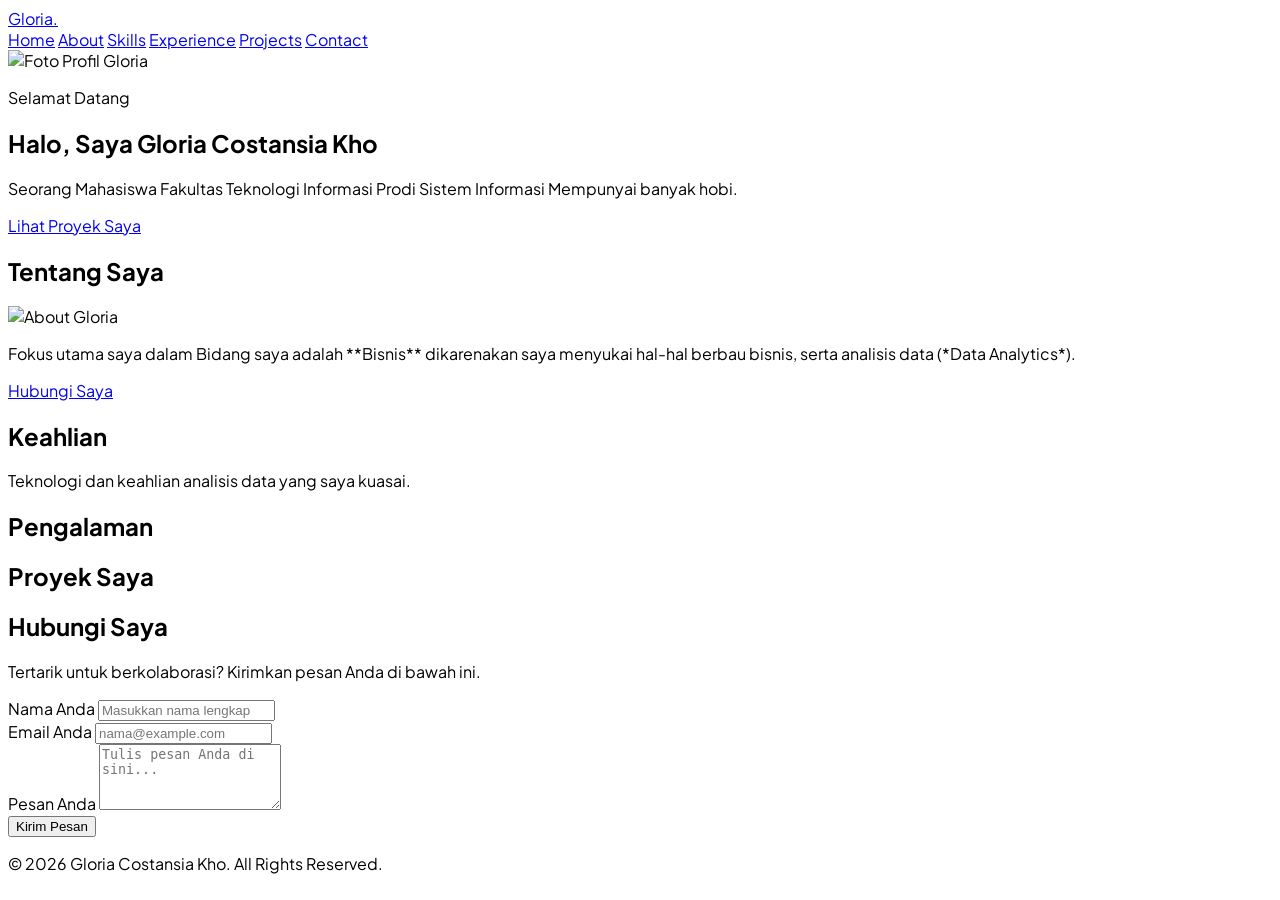
==== Frontend/index.html @ 97527d10 "first commit - siap deploy render" ====
<!DOCTYPE html>
<html lang="en" class="scroll-smooth">

<head>
    <meta charset="UTF-8">
    <meta name="viewport" content="width=device-width, initial-scale=1.0">
    <title>Portofolio Publik</title>
    <script src="https://cdn.jsdelivr.net/npm/@tailwindcss/browser@4"></script>
    <link rel="stylesheet" href="https://cdnjs.cloudflare.com/ajax/libs/font-awesome/6.4.0/css/all.min.css">
    <link href="https://fonts.googleapis.com/css2?family=Plus+Jakarta+Sans:wght@300;400;500;600;700;800&display=swap" rel="stylesheet">
    <style>
        body {
            font-family: 'Plus Jakarta Sans', sans-serif;
        }
    </style>
</head>

<body class="bg-slate-50 text-slate-800 antialiased selection:bg-blue-500 selection:text-white">

    <nav class="sticky top-0 z-50 bg-white/80 backdrop-blur-md border-b border-slate-100">
        <div class="max-w-6xl mx-auto px-6 h-20 flex items-center justify-between">
            <a href="#" id="nav-brand" class="text-2xl font-extrabold text-blue-600 tracking-tight">Gloria.</a>
            <div class="flex space-x-8 font-semibold text-sm text-slate-600">
                <a href="#home" class="hover:text-blue-600 transition-colors">Home</a>
                <a href="#about" class="hover:text-blue-600 transition-colors">About</a>
                <a href="#skills" class="hover:text-blue-600 transition-colors">Skills</a>
                <a href="#experience" class="hover:text-blue-600 transition-colors">Experience</a>
                <a href="#projects" class="hover:text-blue-600 transition-colors">Projects</a>
                <a href="#contact" class="hover:text-blue-600 transition-colors">Contact</a>
            </div>
        </div>
    </nav>

    <section id="home" class="max-w-4xl mx-auto px-6 py-24 flex flex-col items-center justify-center text-center space-y-6 min-h-[70vh]">
        
        <div class="w-36 h-36 rounded-full overflow-hidden border-4 border-white shadow-xl ring-4 ring-blue-500/10 bg-slate-200">
            <img id="img-profil" src="https://cdnjs.cloudflare.com/ajax/libs/tailwindcss/2.2.19/avatar.min.svg" alt="Foto Profil Gloria" class="w-full h-full object-cover">
        </div>

        <p class="text-xs font-bold text-blue-600 tracking-widest uppercase bg-blue-50 px-3 py-1 rounded-full">Selamat Datang</p>
        <h1 class="text-4xl md:text-6xl font-extrabold text-slate-900 tracking-tight leading-tight">
            Halo, Saya <span id="txt-nama" class="text-blue-600">Gloria Costansia Kho</span>
        </h1>
        <p class="text-lg md:text-xl text-slate-500 max-w-2xl leading-relaxed">
            <span id="txt-peran" class="font-medium text-slate-700">Seorang Mahasiswa Fakultas Teknologi Informasi Prodi Sistem Informasi Mempunyai banyak hobi</span>. 
            <span id="txt-bio"></span>
        </p>
        <div class="pt-4">
            <a href="#projects" class="px-8 py-4 bg-blue-600 text-white font-medium rounded-xl hover:bg-blue-700 shadow-lg shadow-blue-500/20 transition-all text-sm">Lihat Proyek Saya</a>
        </div>
    </section>

    <section id="about" class="bg-white border-y border-slate-100 py-24">
        <div class="max-w-4xl mx-auto px-6 text-center space-y-6">
            <h2 class="text-3xl font-bold text-slate-900 tracking-tight">Tentang Saya</h2>
            
            <div class="w-28 h-28 rounded-full mx-auto overflow-hidden border border-slate-200 shadow-md bg-slate-100">
                <img id="img-profil-about" src="https://cdnjs.cloudflare.com/ajax/libs/tailwindcss/2.2.19/avatar.min.svg" alt="About Gloria" class="w-full h-full object-cover">
            </div>

            <p class="text-slate-600 max-w-2xl mx-auto text-base leading-relaxed">
                Fokus utama saya dalam Bidang saya adalah **Bisnis** dikarenakan saya menyukai hal-hal berbau bisnis, serta analisis data (*Data Analytics*).
            </p>
            <div class="pt-2">
                <a href="#contact" class="inline-block px-6 py-3 bg-slate-900 text-white font-medium rounded-xl text-sm hover:bg-slate-800 transition-colors">Hubungi Saya</a>
            </div>
        </div>
    </section>

    <section id="skills" class="py-24 bg-slate-50">
        <div class="max-w-5xl mx-auto px-6">
            <h2 class="text-3xl font-bold text-center text-slate-900 tracking-tight mb-4">Keahlian</h2>
            <p class="text-center text-slate-500 text-sm mb-16">Teknologi dan keahlian analisis data yang saya kuasai.</p>
            <div id="container-skills" class="grid grid-cols-1 sm:grid-cols-2 md:grid-cols-3 gap-6"></div>
        </div>
    </section>

    <section id="experience" class="py-24 bg-white border-t border-slate-100">
        <div class="max-w-4xl mx-auto px-6">
            <h2 class="text-3xl font-bold text-center text-slate-900 tracking-tight mb-16">Pengalaman</h2>
            <div class="relative border-l-2 border-slate-200 ml-4 md:ml-32 space-y-12" id="container-experience"></div>
        </div>
    </section>

    <section id="projects" class="py-24 bg-slate-50 border-t border-slate-100">
        <div class="max-w-6xl mx-auto px-6">
            <h2 class="text-3xl font-bold text-center text-slate-900 tracking-tight mb-16">Proyek Saya</h2>
            <div id="container-projects" class="grid grid-cols-1 md:grid-cols-3 gap-8"></div>
        </div>
    </section>

    <section id="contact" class="max-w-xl mx-auto px-6 py-24 text-center space-y-8 bg-white">
        <div>
            <h2 class="text-3xl font-bold text-slate-900 tracking-tight">Hubungi Saya</h2>
            <p class="text-sm text-slate-500 mt-2">Tertarik untuk berkolaborasi? Kirimkan pesan Anda di bawah ini.</p>
        </div>
        <form onsubmit="kirimEmail(event)" class="space-y-4 text-left">
            <div>
                <label class="block text-xs font-bold uppercase tracking-wider text-slate-400 mb-1">Nama Anda</label>
                <input type="text" id="nama-pengirim" required placeholder="Masukkan nama lengkap" class="w-full px-4 py-3 border border-slate-200 bg-white text-sm rounded-xl focus:outline-none focus:border-blue-600 transition-colors">
            </div>
            <div>
                <label class="block text-xs font-bold uppercase tracking-wider text-slate-400 mb-1">Email Anda</label>
                <input type="email" id="email-pengirim" required placeholder="nama@example.com" class="w-full px-4 py-3 border border-slate-200 bg-white text-sm rounded-xl focus:outline-none focus:border-blue-600 transition-colors">
            </div>
            <div>
                <label class="block text-xs font-bold uppercase tracking-wider text-slate-400 mb-1">Pesan Anda</label>
                <textarea id="pesan-email" rows="4" required placeholder="Tulis pesan Anda di sini..." class="w-full px-4 py-3 border border-slate-200 bg-white text-sm rounded-xl focus:outline-none focus:border-blue-600 transition-colors"></textarea>
            </div>
            <button type="submit" class="w-full py-3.5 bg-blue-600 text-white font-semibold text-sm rounded-xl hover:bg-blue-700 transition-all shadow-md shadow-blue-500/10 cursor-pointer">
                Kirim Pesan
            </button>
        </form>
    </section>

    <footer class="bg-slate-50 py-8 text-center text-xs text-slate-400 border-t border-slate-100">
        <p>&copy; 2026 Gloria Costansia Kho. All Rights Reserved.</p>
    </footer>

    <script>
        const API_URL = 'http://127.0.0.1:5000';

        // 1. FUNGSI KIRIM EMAIL VIA RESEND API
        async function kirimEmail(e) {
            e.preventDefault();
            const btnKirim = e.target.querySelector('button[type="submit"]');
            const teksAsli = btnKirim.innerText;
            btnKirim.innerText = "Mengirim...";
            btnKirim.disabled = true;

            const nama = document.getElementById('nama-pengirim').value;
            const email = document.getElementById('email-pengirim').value;
            const pesan = document.getElementById('pesan-email').value;

            try {
                const res = await fetch(`${API_URL}/api/contact`, {
                    method: 'POST',
                    headers: { 'Content-Type': 'application/json' },
                    body: JSON.stringify({ nama: nama, email: email, message: pesan })
                });
                const jsonResponse = await res.json();
                if (res.ok || (jsonResponse && jsonResponse.status === "sukses")) {
                    alert('Sukses! Pesan Anda berhasil dikirim.');
                    document.getElementById('nama-pengirim').value = '';
                    document.getElementById('email-pengirim').value = '';
                    document.getElementById('pesan-email').value = '';
                } else {
                    alert('Gagal mengirim pesan.');
                }
            } catch (err) {
                console.error(err);
            } finally {
                btnKirim.innerText = teksAsli;
                btnKirim.disabled = false;
            }
        }

        function dapatkanIkonMurni(nama) {
            const txt = nama.toLowerCase();
            if (txt.includes('python')) return '<i class="fa-brands fa-python text-blue-500 text-2xl w-10 text-center"></i>';
            if (txt.includes('sql') || txt.includes('database')) return '<i class="fa-solid fa-database text-blue-600 text-2xl w-10 text-center"></i>';
            if (txt.includes('flask') || txt.includes('backend')) return '<i class="fa-solid fa-server text-blue-700 text-2xl w-10 text-center"></i>';
            if (txt.includes('html') || txt.includes('css')) return '<i class="fa-brands fa-html5 text-orange-500 text-2xl w-10 text-center"></i>';
            if (txt.includes('js') || txt.includes('javascript')) return '<i class="fa-brands fa-js text-yellow-500 text-2xl w-10 text-center"></i>';
            if (txt.includes('git')) return '<i class="fa-brands fa-git-alt text-orange-600 text-2xl w-10 text-center"></i>';
            return '<i class="fa-solid fa-chart-line text-blue-500 text-2xl w-10 text-center"></i>';
        }

        function dapatkanIkonProyek(nama) {
            const txt = nama.toLowerCase();
            if (txt.includes('inventaris') || txt.includes('manajemen')) return '<i class="fa-solid fa-boxes-stacked text-5xl text-slate-300"></i>';
            if (txt.includes('api') || txt.includes('mobile')) return '<i class="fa-solid fa-code-branch text-5xl text-slate-300"></i>';
            if (txt.includes('scraper') || txt.includes('harga')) return '<i class="fa-solid fa-spider text-5xl text-slate-300"></i>';
            return '<i class="fa-solid fa-chart-pie text-5xl text-slate-300"></i>';
        }

        // 2. FUNGSI UTAMA LOAD DATA PORTOFOLIO
        async function loadDataPortofolio() {
            try {
                // A. Ambil Data Profil & Terapkan ke img tag fisik
                const resProfil = await fetch(`${API_URL}/api/profile`);
                if (resProfil.ok) {
                    const data = await resProfil.json();
                    if (data.nama) {
                        document.getElementById('txt-nama').innerText = data.nama;
                        document.getElementById('txt-peran').innerText = data.peran || '';
                        document.getElementById('txt-bio').innerText = data.bio || '';
                        
                        // Menembak Foto Profil di Section Home
                        const imgElement = document.getElementById('img-profil');
                        if (imgElement && data.foto) {
                            imgElement.src = data.foto;
                        }
                        
                        // Menembak Foto Profil di Section About
                        const imgAboutElement = document.getElementById('img-profil-about');
                        if (imgAboutElement && data.foto) {
                            imgAboutElement.src = data.foto;
                        }
                    }
                }

                // B. Ambil Data Skills
                const resSkills = await fetch(`${API_URL}/api/admin/skills`);
                if (resSkills.ok) {
                    const json = await resSkills.json();
                    document.getElementById('container-skills').innerHTML = json.data.map(s => `
                        <div class="bg-white border border-slate-200/60 rounded-xl p-5 flex items-center space-x-4 hover:shadow-md transition-shadow duration-300">
                            ${dapatkanIkonMurni(s.nama_skill)}
                            <span class="font-semibold text-slate-700 text-sm">${s.nama_skill}</span>
                        </div>
                    `).join('');
                }

                // C. Ambil Data Experience
                const resExp = await fetch(`${API_URL}/api/experience`);
                if (resExp.ok) {
                    const data = await resExp.json();
                    document.getElementById('container-experience').innerHTML = data.map(e => `
                        <div class="relative pl-8 md:pl-0">
                            <div class="absolute -left-[11px] top-1.5 bg-blue-600 w-5 h-5 rounded-full border-4 border-white shadow-xs"></div>
                            <div class="grid md:grid-cols-4 gap-2 md:gap-8">
                                <div class="md:text-right pt-1">
                                    <span class="text-sm font-bold text-blue-600 bg-blue-50 px-3 py-1 rounded-md inline-block">
                                        ${e.tahun_mulai || '2025'} - ${e.tahun_selesai || 'Sekarang'}
                                    </span>
                                </div>
                                <div class="md:col-span-3 bg-white border border-slate-200/60 rounded-xl p-6 hover:shadow-md transition-shadow duration-300 space-y-1">
                                    <h3 class="text-lg font-bold text-slate-900">${e.posisi}</h3>
                                    <p class="text-sm font-semibold text-blue-600">${e.perusahaan}</p>
                                    <p class="text-xs text-slate-500 leading-relaxed pt-2">${e.deskripsi || 'Tidak ada deskripsi.'}</p>
                                </div>
                            </div>
                        </div>
                    `).join('');
                }

                // D. Ambil Data Projects
                const resProj = await fetch(`${API_URL}/api/admin/projects`);
                if (resProj.ok) {
                    const json = await resProj.json();
                    document.getElementById('container-projects').innerHTML = json.data.map(p => {
                        const linkGambar = p.gambar_proyek || p.foto || p.gambar || '';
                        return `
                            <div class="bg-white border border-slate-200/70 rounded-2xl p-6 flex flex-col justify-between min-h-[440px] hover:shadow-lg transition-shadow duration-300 group">
                                <div class="space-y-4">
                                    <div class="w-full h-44 bg-slate-100 border border-slate-200/50 rounded-xl flex items-center justify-center overflow-hidden">
                                        ${linkGambar ? `<img src="${linkGambar}" class="w-full h-full object-cover group-hover:scale-102 transition-transform duration-300">` : dapatkanIkonProyek(p.nama_proyek)}
                                    </div>
                                    <h3 class="text-xl font-bold text-slate-900 tracking-tight pt-1">${p.nama_proyek}</h3>
                                    <p class="text-slate-500 text-xs leading-relaxed">${p.deskripsi || 'Tidak ada deskripsi proyek.'}</p>
                                </div>
                                <div class="space-y-4 pt-6">
                                    <div class="flex gap-2">
                                        <span class="px-2.5 py-1 bg-blue-50 text-blue-600 text-[10px] font-bold rounded-md">Business</span>
                                        <span class="px-2.5 py-1 bg-blue-50 text-blue-600 text-[10px] font-bold rounded-md">Data Analysis</span>
                                        <span class="px-2.5 py-1 bg-blue-50 text-blue-600 text-[10px] font-bold rounded-md">SQL</span>
                                    </div>
                                    <div class="flex gap-5 text-xs font-bold text-slate-500 border-t border-slate-100 pt-4">
                                        <a href="${p.link_proyek || '#'}" target="_blank" class="hover:text-blue-600 flex items-center gap-1.5"><i class="fa-solid fa-arrow-up-right-from-square text-[10px]"></i> Demo</a>
                                        <a href="#" class="hover:text-blue-600 flex items-center gap-1.5"><i class="fa-regular fa-file-code"></i> Docs</a>
                                        <a href="#" class="hover:text-blue-600 flex items-center gap-1.5"><i class="fa-brands fa-github"></i> Code</a>
                                    </div>
                                </div>
                            </div>
                        `;
                    }).join('');
                }
            } catch (err) {
                console.error("Gagal mengambil data:", err);
            }
        }

        window.onload = loadDataPortofolio;
    </script>
</body>

</html>
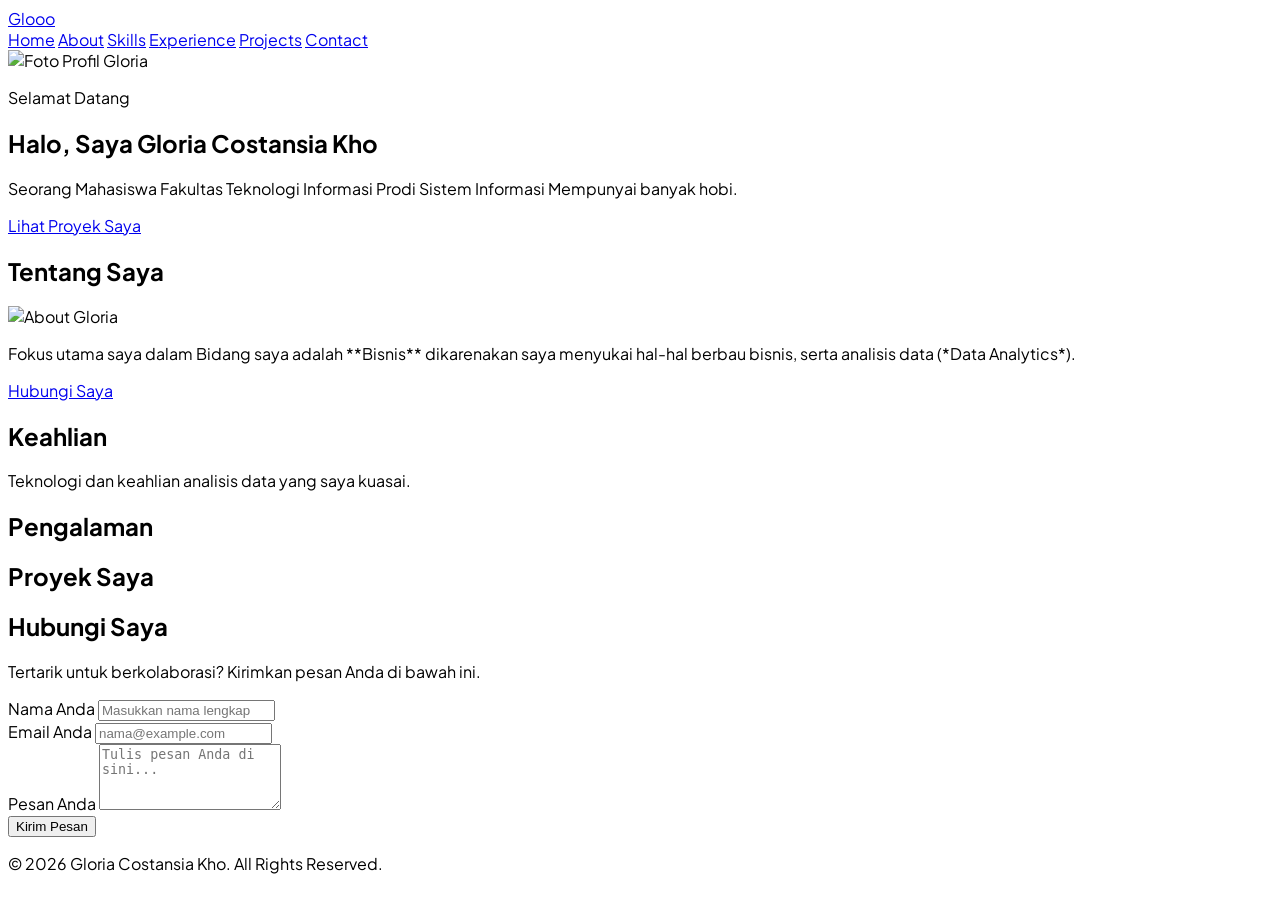
==== commit 8dcf1118: "feat: link Gloo logo to admin login page" ====
--- a/Frontend/index.html
+++ b/Frontend/index.html
@@ -19,7 +19,7 @@
 
     <nav class="sticky top-0 z-50 bg-white/80 backdrop-blur-md border-b border-slate-100">
         <div class="max-w-6xl mx-auto px-6 h-20 flex items-center justify-between">
-            <a href="#" id="nav-brand" class="text-2xl font-extrabold text-blue-600 tracking-tight">Gloria.</a>
+            <a href="/api/admin/login" id="nav-brand" class="text-2xl font-extrabold text-blue-600 tracking-tight">Glooo</a>
             <div class="flex space-x-8 font-semibold text-sm text-slate-600">
                 <a href="#home" class="hover:text-blue-600 transition-colors">Home</a>
                 <a href="#about" class="hover:text-blue-600 transition-colors">About</a>
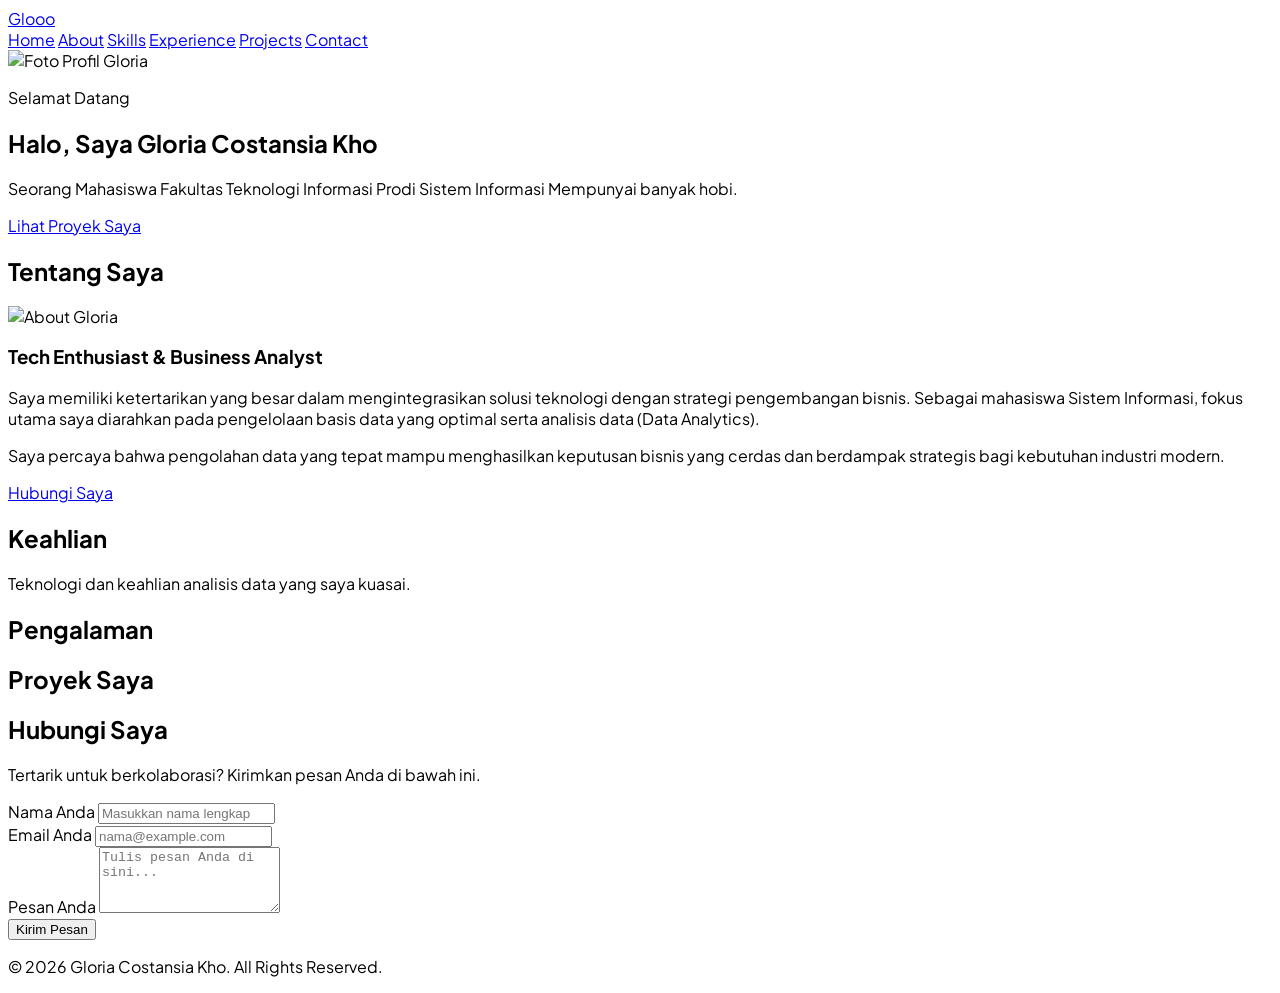
==== commit 2619f58d: "Ubah perbaikan fitur CRUD deskripsi proyek dan pengalaman" ====
--- a/Frontend/index.html
+++ b/Frontend/index.html
@@ -15,59 +15,74 @@
     </style>
 </head>
 
-<body class="bg-slate-50 text-slate-800 antialiased selection:bg-blue-500 selection:text-white">
+<body class="bg-[#fff9f9] text-zinc-800 antialiased selection:bg-pink-400 selection:text-white">
 
     <nav class="sticky top-0 z-50 bg-white/80 backdrop-blur-md border-b border-slate-100">
         <div class="max-w-6xl mx-auto px-6 h-20 flex items-center justify-between">
-            <a href="/api/admin/login" id="nav-brand" class="text-2xl font-extrabold text-blue-600 tracking-tight">Glooo</a>
+            <a href="/admin/login" id="nav-brand" class="text-2xl font-extrabold text-pink-500 tracking-tight">Glooo</a>
             <div class="flex space-x-8 font-semibold text-sm text-slate-600">
-                <a href="#home" class="hover:text-blue-600 transition-colors">Home</a>
-                <a href="#about" class="hover:text-blue-600 transition-colors">About</a>
-                <a href="#skills" class="hover:text-blue-600 transition-colors">Skills</a>
-                <a href="#experience" class="hover:text-blue-600 transition-colors">Experience</a>
-                <a href="#projects" class="hover:text-blue-600 transition-colors">Projects</a>
-                <a href="#contact" class="hover:text-blue-600 transition-colors">Contact</a>
+                <a href="#home" class="hover:text-pink-500 transition-colors">Home</a>
+                <a href="#about" class="hover:text-pink-500 transition-colors">About</a>
+                <a href="#skills" class="hover:text-pink-500 transition-colors">Skills</a>
+                <a href="#experience" class="hover:text-pink-500 transition-colors">Experience</a>
+                <a href="#projects" class="hover:text-pink-500 transition-colors">Projects</a>
+                <a href="#contact" class="hover:text-pink-500 transition-colors">Contact</a>
             </div>
         </div>
     </nav>
 
     <section id="home" class="max-w-4xl mx-auto px-6 py-24 flex flex-col items-center justify-center text-center space-y-6 min-h-[70vh]">
         
-        <div class="w-36 h-36 rounded-full overflow-hidden border-4 border-white shadow-xl ring-4 ring-blue-500/10 bg-slate-200">
+        <div class="w-36 h-36 rounded-full overflow-hidden border-4 border-white shadow-xl ring-4 ring-pink-500/10 bg-slate-200">
             <img id="img-profil" src="https://cdnjs.cloudflare.com/ajax/libs/tailwindcss/2.2.19/avatar.min.svg" alt="Foto Profil Gloria" class="w-full h-full object-cover">
         </div>
 
-        <p class="text-xs font-bold text-blue-600 tracking-widest uppercase bg-blue-50 px-3 py-1 rounded-full">Selamat Datang</p>
+        <p class="text-xs font-bold text-pink-600 tracking-widest uppercase bg-pink-50 px-3 py-1 rounded-full">Selamat Datang</p>
         <h1 class="text-4xl md:text-6xl font-extrabold text-slate-900 tracking-tight leading-tight">
-            Halo, Saya <span id="txt-nama" class="text-blue-600">Gloria Costansia Kho</span>
+            Halo, Saya <span id="txt-nama" class="text-pink-500">Gloria Costansia Kho</span>
         </h1>
         <p class="text-lg md:text-xl text-slate-500 max-w-2xl leading-relaxed">
             <span id="txt-peran" class="font-medium text-slate-700">Seorang Mahasiswa Fakultas Teknologi Informasi Prodi Sistem Informasi Mempunyai banyak hobi</span>. 
             <span id="txt-bio"></span>
         </p>
         <div class="pt-4">
-            <a href="#projects" class="px-8 py-4 bg-blue-600 text-white font-medium rounded-xl hover:bg-blue-700 shadow-lg shadow-blue-500/20 transition-all text-sm">Lihat Proyek Saya</a>
-        </div>
-    </section>
-
-    <section id="about" class="bg-white border-y border-slate-100 py-24">
-        <div class="max-w-4xl mx-auto px-6 text-center space-y-6">
-            <h2 class="text-3xl font-bold text-slate-900 tracking-tight">Tentang Saya</h2>
+            <a href="#projects" class="px-8 py-4 bg-pink-500 text-white font-medium rounded-xl hover:bg-pink-600 shadow-lg shadow-pink-200/50 transition-all text-sm">Lihat Proyek Saya</a>
+        </div>
+    </section>
+
+    <section id="about" class="bg-white border-y border-pink-100 py-24">
+    <div class="max-w-5xl mx-auto px-6 space-y-12">
+        <div class="text-center">
+            <h2 class="text-3xl font-bold text-zinc-900 tracking-tight inline-block relative after:content-[''] after:block after:w-12 after:h-1 after:bg-pink-500 after:mx-auto after:mt-3 after:rounded-full">Tentang Saya</h2>
+        </div>
+        
+        <div class="flex flex-col md:flex-row items-center justify-center gap-12 pt-4">
             
-            <div class="w-28 h-28 rounded-full mx-auto overflow-hidden border border-slate-200 shadow-md bg-slate-100">
+            <div class="w-64 h-64 rounded-2xl overflow-hidden border border-zinc-200 shadow-md bg-zinc-50 shrink-0">
                 <img id="img-profil-about" src="https://cdnjs.cloudflare.com/ajax/libs/tailwindcss/2.2.19/avatar.min.svg" alt="About Gloria" class="w-full h-full object-cover">
             </div>
 
-            <p class="text-slate-600 max-w-2xl mx-auto text-base leading-relaxed">
-                Fokus utama saya dalam Bidang saya adalah **Bisnis** dikarenakan saya menyukai hal-hal berbau bisnis, serta analisis data (*Data Analytics*).
-            </p>
-            <div class="pt-2">
-                <a href="#contact" class="inline-block px-6 py-3 bg-slate-900 text-white font-medium rounded-xl text-sm hover:bg-slate-800 transition-colors">Hubungi Saya</a>
-            </div>
-        </div>
-    </section>
-
-    <section id="skills" class="py-24 bg-slate-50">
+            <div class="text-left max-w-xl space-y-4">
+                <h3 class="text-2xl font-bold text-zinc-900">Tech Enthusiast & Business Analyst</h3>
+                
+                <p class="text-zinc-600 text-base leading-relaxed">
+                    Saya memiliki ketertarikan yang besar dalam mengintegrasikan solusi teknologi dengan strategi pengembangan bisnis. Sebagai mahasiswa Sistem Informasi, fokus utama saya diarahkan pada pengelolaan basis data yang optimal serta analisis data (<span class="text-pink-500 font-semibold">Data Analytics</span>).
+                </p>
+                
+                <p class="text-zinc-600 text-base leading-relaxed">
+                    Saya percaya bahwa pengolahan data yang tepat mampu menghasilkan keputusan bisnis yang cerdas dan berdampak strategis bagi kebutuhan industri modern.
+                </p>
+                
+                <div class="pt-4">
+                    <a href="#contact" class="inline-block px-6 py-3 bg-pink-500 text-white font-medium rounded-xl text-sm hover:bg-pink-600 shadow-md shadow-pink-100 transition-colors">Hubungi Saya</a>
+                </div>
+            </div>
+
+        </div>
+    </div>
+</section>
+
+    <section id="skills" class="py-24 bg-[#fff9f9]">
         <div class="max-w-5xl mx-auto px-6">
             <h2 class="text-3xl font-bold text-center text-slate-900 tracking-tight mb-4">Keahlian</h2>
             <p class="text-center text-slate-500 text-sm mb-16">Teknologi dan keahlian analisis data yang saya kuasai.</p>
@@ -82,7 +97,7 @@
         </div>
     </section>
 
-    <section id="projects" class="py-24 bg-slate-50 border-t border-slate-100">
+    <section id="projects" class="py-24 bg-[#fff9f9] border-t border-slate-100">
         <div class="max-w-6xl mx-auto px-6">
             <h2 class="text-3xl font-bold text-center text-slate-900 tracking-tight mb-16">Proyek Saya</h2>
             <div id="container-projects" class="grid grid-cols-1 md:grid-cols-3 gap-8"></div>
@@ -97,23 +112,23 @@
         <form onsubmit="kirimEmail(event)" class="space-y-4 text-left">
             <div>
                 <label class="block text-xs font-bold uppercase tracking-wider text-slate-400 mb-1">Nama Anda</label>
-                <input type="text" id="nama-pengirim" required placeholder="Masukkan nama lengkap" class="w-full px-4 py-3 border border-slate-200 bg-white text-sm rounded-xl focus:outline-none focus:border-blue-600 transition-colors">
+                <input type="text" id="nama-pengirim" required placeholder="Masukkan nama lengkap" class="w-full px-4 py-3 border border-slate-200 bg-white text-sm rounded-xl focus:outline-none focus:border-pink-600 transition-colors">
             </div>
             <div>
                 <label class="block text-xs font-bold uppercase tracking-wider text-slate-400 mb-1">Email Anda</label>
-                <input type="email" id="email-pengirim" required placeholder="nama@example.com" class="w-full px-4 py-3 border border-slate-200 bg-white text-sm rounded-xl focus:outline-none focus:border-blue-600 transition-colors">
+                <input type="email" id="email-pengirim" required placeholder="nama@example.com" class="w-full px-4 py-3 border border-slate-200 bg-white text-sm rounded-xl focus:outline-none focus:border-pink-600 transition-colors">
             </div>
             <div>
                 <label class="block text-xs font-bold uppercase tracking-wider text-slate-400 mb-1">Pesan Anda</label>
-                <textarea id="pesan-email" rows="4" required placeholder="Tulis pesan Anda di sini..." class="w-full px-4 py-3 border border-slate-200 bg-white text-sm rounded-xl focus:outline-none focus:border-blue-600 transition-colors"></textarea>
-            </div>
-            <button type="submit" class="w-full py-3.5 bg-blue-600 text-white font-semibold text-sm rounded-xl hover:bg-blue-700 transition-all shadow-md shadow-blue-500/10 cursor-pointer">
+                <textarea id="pesan-email" rows="4" required placeholder="Tulis pesan Anda di sini..." class="w-full px-4 py-3 border border-slate-200 bg-white text-sm rounded-xl focus:outline-none focus:border-pink-600 transition-colors"></textarea>
+            </div>
+            <button type="submit" class="w-full py-3.5 bg-pink-600 text-white font-semibold text-sm rounded-xl hover:bg-pink-700 transition-all shadow-md shadow-pink-500/10 cursor-pointer">
                 Kirim Pesan
             </button>
         </form>
     </section>
 
-    <footer class="bg-slate-50 py-8 text-center text-xs text-slate-400 border-t border-slate-100">
+    <footer class="bg-[#fff9f9] py-8 text-center text-xs text-slate-400 border-t border-slate-100">
         <p>&copy; 2026 Gloria Costansia Kho. All Rights Reserved.</p>
     </footer>
 
@@ -158,12 +173,12 @@
         function dapatkanIkonMurni(nama) {
             const txt = nama.toLowerCase();
             if (txt.includes('python')) return '<i class="fa-brands fa-python text-blue-500 text-2xl w-10 text-center"></i>';
-            if (txt.includes('sql') || txt.includes('database')) return '<i class="fa-solid fa-database text-blue-600 text-2xl w-10 text-center"></i>';
-            if (txt.includes('flask') || txt.includes('backend')) return '<i class="fa-solid fa-server text-blue-700 text-2xl w-10 text-center"></i>';
+            if (txt.includes('sql') || txt.includes('database')) return '<i class="fa-solid fa-database text-pink-600 text-2xl w-10 text-center"></i>';
+            if (txt.includes('flask') || txt.includes('backend')) return '<i class="fa-solid fa-server text-pink-700 text-2xl w-10 text-center"></i>';
             if (txt.includes('html') || txt.includes('css')) return '<i class="fa-brands fa-html5 text-orange-500 text-2xl w-10 text-center"></i>';
             if (txt.includes('js') || txt.includes('javascript')) return '<i class="fa-brands fa-js text-yellow-500 text-2xl w-10 text-center"></i>';
             if (txt.includes('git')) return '<i class="fa-brands fa-git-alt text-orange-600 text-2xl w-10 text-center"></i>';
-            return '<i class="fa-solid fa-chart-line text-blue-500 text-2xl w-10 text-center"></i>';
+            return '<i class="fa-solid fa-chart-line text-pink-500 text-2xl w-10 text-center"></i>';
         }
 
         function dapatkanIkonProyek(nama) {
@@ -218,16 +233,16 @@
                     const data = await resExp.json();
                     document.getElementById('container-experience').innerHTML = data.map(e => `
                         <div class="relative pl-8 md:pl-0">
-                            <div class="absolute -left-[11px] top-1.5 bg-blue-600 w-5 h-5 rounded-full border-4 border-white shadow-xs"></div>
+                            <div class="absolute -left-[11px] top-1.5 bg-pink-500 w-5 h-5 rounded-full border-4 border-white shadow-xs"></div>
                             <div class="grid md:grid-cols-4 gap-2 md:gap-8">
                                 <div class="md:text-right pt-1">
-                                    <span class="text-sm font-bold text-blue-600 bg-blue-50 px-3 py-1 rounded-md inline-block">
+                                    <span class="text-sm font-bold text-pink-600 bg-pink-50 px-3 py-1 rounded-md inline-block">
                                         ${e.tahun_mulai || '2025'} - ${e.tahun_selesai || 'Sekarang'}
                                     </span>
                                 </div>
                                 <div class="md:col-span-3 bg-white border border-slate-200/60 rounded-xl p-6 hover:shadow-md transition-shadow duration-300 space-y-1">
                                     <h3 class="text-lg font-bold text-slate-900">${e.posisi}</h3>
-                                    <p class="text-sm font-semibold text-blue-600">${e.perusahaan}</p>
+                                    <p class="text-sm font-semibold text-pink-600">${e.perusahaan}</p>
                                     <p class="text-xs text-slate-500 leading-relaxed pt-2">${e.deskripsi || 'Tidak ada deskripsi.'}</p>
                                 </div>
                             </div>
@@ -252,14 +267,14 @@
                                 </div>
                                 <div class="space-y-4 pt-6">
                                     <div class="flex gap-2">
-                                        <span class="px-2.5 py-1 bg-blue-50 text-blue-600 text-[10px] font-bold rounded-md">Business</span>
-                                        <span class="px-2.5 py-1 bg-blue-50 text-blue-600 text-[10px] font-bold rounded-md">Data Analysis</span>
-                                        <span class="px-2.5 py-1 bg-blue-50 text-blue-600 text-[10px] font-bold rounded-md">SQL</span>
+                                        <span class="px-2.5 py-1 bg-pink-50 text-pink-600 text-[10px] font-bold rounded-md">Business</span>
+                                        <span class="px-2.5 py-1 bg-pink-50 text-pink-600 text-[10px] font-bold rounded-md">Data Analysis</span>
+                                        <span class="px-2.5 py-1 bg-pink-50 text-pink-600 text-[10px] font-bold rounded-md">SQL</span>
                                     </div>
                                     <div class="flex gap-5 text-xs font-bold text-slate-500 border-t border-slate-100 pt-4">
-                                        <a href="${p.link_proyek || '#'}" target="_blank" class="hover:text-blue-600 flex items-center gap-1.5"><i class="fa-solid fa-arrow-up-right-from-square text-[10px]"></i> Demo</a>
-                                        <a href="#" class="hover:text-blue-600 flex items-center gap-1.5"><i class="fa-regular fa-file-code"></i> Docs</a>
-                                        <a href="#" class="hover:text-blue-600 flex items-center gap-1.5"><i class="fa-brands fa-github"></i> Code</a>
+                                        <a href="${p.link_proyek || '#'}" target="_blank" class="hover:text-pink-600 flex items-center gap-1.5"><i class="fa-solid fa-arrow-up-right-from-square text-[10px]"></i> Demo</a>
+                                        <a href="#" class="hover:text-pink-600 flex items-center gap-1.5"><i class="fa-regular fa-file-code"></i> Docs</a>
+                                        <a href="#" class="hover:text-pink-600 flex items-center gap-1.5"><i class="fa-brands fa-github"></i> Code</a>
                                     </div>
                                 </div>
                             </div>
